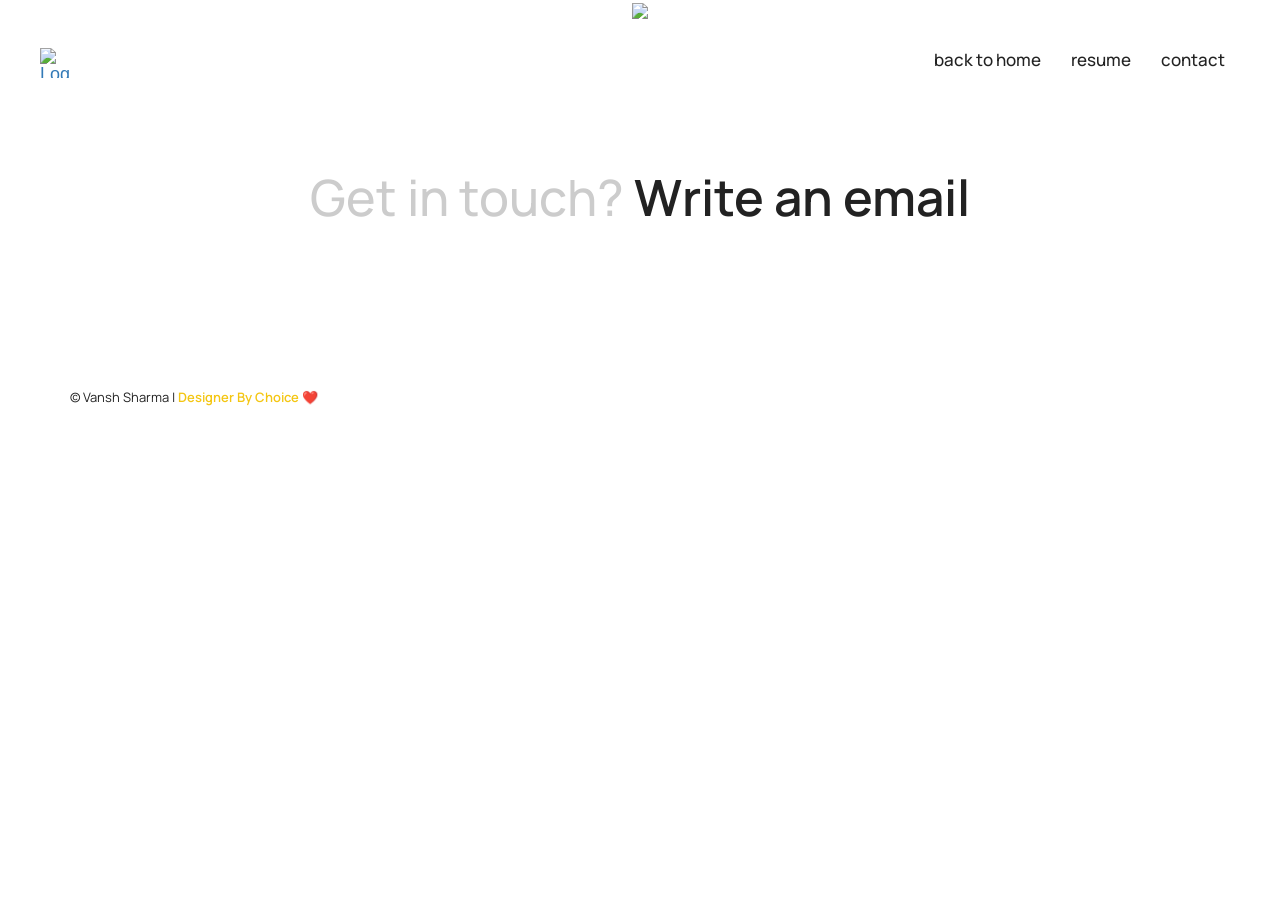
==== bodylastics.html @ a8fc330a "Add files via upload" ====
<!DOCTYPE html>
<html lang="en">

<head>
    <!--important meta tags-->
    <meta charset="utf-8">
    <meta http-equiv="X-UA-Compatible" content="IE=edge">
    <meta name="viewport" content="width=device-width, initial-scale=1">

    <!-- Title -->
    <title>vansh sharma</title>
    
    <!-- Basic SEO -->
    <meta name="description" content="ux portfolio">
    <meta name="keywords" content="html5, css3, jquery, bootstrap, web design, web development, creative website, responsive website">

    <!-- Favicon -->
    <link rel="shortcut icon" href="img/favicon/favicon.ico">

    <!-- Google Fonts -->
    <link rel="preconnect" href="https://fonts.googleapis.com">
    <link rel="preconnect" href="https://fonts.gstatic.com" crossorigin>
    <link href="https://fonts.googleapis.com/css2?family=Manrope:wght@200;300;400;500;600;700;800&display=swap" rel="stylesheet">


    <!-- Font Awesome CSS -->
    <link rel="stylesheet" href="css/font-awesome/css/font-awesome.min.css">

    <!-- Bootstrap CSS -->
    <link rel="stylesheet" href="css/bootstrap/bootstrap.min.css">

    <!-- Owl Carousel CSS -->
    <link rel="stylesheet" href="css/owl-carousel/owl.carousel.min.css">
    <link rel="stylesheet" href="css/owl-carousel/owl.theme.default.min.css">

    <!-- Responsive Tabs CSS -->
    <link rel="stylesheet" href="css/responsive-tabs/responsive-tabs.min.css">

    <!-- Magnific Popup -->
    <link rel="stylesheet" href="css/magnific-popup/magnific-popup.min.css">

    <!-- Animate -->
    <link rel="stylesheet" href="css/animate/animate.min.css">

    <!-- Custom CSS -->
    <link rel="stylesheet" href="css/style.css">

    <!-- Responsive CSS -->
    <link rel="stylesheet" href="css/responsive.css">


</head>

<body data-spy="scroll" data-target=".navbar" data-offset="65">

    <!-- Header -->
    <header>
        <nav class="navbar navbar-fixed-top">

            <div class="container-fluid site-nav-wrapper">

                <div class="navbar-header">

                    <!-- Mobile Menu -->
                    <span id="mobile-nav-open-btn">&#9776;</span>


                    <!-- Logo -->
                    <a class="navbar-brand smooth-scroll" href="#home">
                        <img src="img/logo/logo.png" alt="Logo">
                    </a>

                </div>

                <div class="collapse navbar-collapse pull-right">

                    <ul class="nav navbar-nav">

                        <li class="active"><a href="index.html">back to home</a></li>
                        <li><a href="https://drive.google.com/file/d/1w5In24x5zJr2FIGvrXWe8625ibr2T0uj/view?usp=drive_link">resume</a></li>
                        <li><a class="smooth-scroll" href="#contact">contact</a></li>

                    </ul>

                </div>

                <!-- Mobile Menu -->
                <div id="mobile-nav">

                    <span id="mobile-nav-close-btn">&times;</span>
                    <div id="mobile-nav-content">

                        <ul class="nav">

                        <li class="active"><a href="index.html">back to home</a></li>
                        <li><a href="https://drive.google.com/file/d/1w5In24x5zJr2FIGvrXWe8625ibr2T0uj/view?usp=drive_link">resume</a></li>
                        <li><a class="smooth-scroll" href="#contact">contact</a></li>

                        </ul>

                    </div>
                </div>

            </div>

        </nav>

    </header>
    <!-- Header Ends -->

    <div id="portfolio1" class="text-center">
        <img src="img/portfolio/portfolio6.jpg">
    </div>

    <!-- Contact -->
    <section id="contact">
        <div class="contact">
            <div class="content-box-md">
                <h1 class="touch"><span>Get in touch? </span><a href="mailto: vanshsharma813@gmail.com">Write an email </a></h1>
            </div>
        </div>
    </section>

    <!-- Footer -->
    <footer>
        <div class="container">
            <div class="row">
                <div class="col-md-12">
                    <p>© Vansh Sharma | <span>Designer By Choice ❤️</span></p>
                </div>
            </div>
        </div>

        <!-- Back To Top -->
        <a href="#home" id="back-to-top" class="btn btn-sm btn-yellow btn-back-to-top smooth-scroll hidden-sm hidden-xs" title="home" role="button">
            <i class="fa fa-angle-up"></i>
        </a>
    </footer>
    <!-- Footer Ends -->

    <!-- JQuery -->
    <script src="js/jquery.min.js"></script>

    <!-- Boostrap JS -->
    <script src="js/bootstrap/bootstrap.min.js"></script>

    <!-- Owl Carousel JS -->
    <script src="js/owl-carousel/owl.carousel.min.js"></script>

    <!-- Way Points -->
    <script src="js/waypoints/jquery.waypoints.min.js"></script>

    <!-- Responsive Tabs -->
    <script src="js/responsive-tabs/jquery.responsiveTabs.min.js"></script>

    <!-- Isotope -->
    <script src="js/isotope/isotope.pkgd.min.js"></script>

    <!-- Magnific Popup JS -->
    <script src="js/magnific-popup/jquery.magnific-popup.min.js"></script>

    <!-- Counter Up JS -->
    <script src="js/counter-up/jquery.counterup.min.js"></script>

    <!-- Google API -->
    <script src="https://maps.googleapis.com/maps/api/js?key=AIzaSyD9EdV2JfPG1Vfviw9gf_HlblIUfs7Ie2E"></script>

    <!-- Easing JS -->
    <script src="js/easing/jquery.easing.1.3.min.js"></script>

    <!-- Wow -->
    <script src="js/wow/wow.min.js"></script>

    <!-- Custom JS -->
    <script src="js/script.js"></script>

</body>

</html>
---- css/responsive-tabs/responsive-tabs.min.css ----
.r-tabs .r-tabs-nav{margin:0;padding:0}.r-tabs .r-tabs-tab{display:inline-block;margin:0;list-style:none}.r-tabs .r-tabs-panel{padding:15px;display:none}.r-tabs .r-tabs-accordion-title{display:none}.r-tabs .r-tabs-panel.r-tabs-state-active{display:block}@media only screen and (max-width:768px){.r-tabs .r-tabs-nav{display:none}.r-tabs .r-tabs-accordion-title{display:block}}
---- css/style.css ----
/* ===================================
   Default Theme
   -----------------------------------
   Fonts Used: Manrope
   -----------------------------------
   Colors Used:
   Moon Yellow:   #F4C613
   White:         #fff
   Black:         #222
======================================*/

/* ====================================
               Html, Body
======================================*/

html,
body {
    height: 100%;
}

body {
    color: #212226;
}

h1,
h2,
h3,
h4,
h5,
h6 {
    font-family: "Manrope", sans-serif;
}

p {
    font-family: "Manrope", sans-serif;
    font-size: 13px;
    line-height: 24px;
    font-weight: 400;
}

section {
    background-color: #fff;
    overflow: hidden;
}

/* ====================================
               Preloader
======================================*/

.loader-bg{
  position: fixed;
  z-index: 99999;
  background: #fff;
  width: 100%;
  height: 100%;
}

.loader-bg:before, .loader-bg:after{
  content: '';
  width: inherit;
  height: inherit;
  position: absolute;
  top: 0;
  left: 0;
  animation: loader 2s linear infinite;
  opacity: 0;
}

.loader-bg:before{
  animation-delay: 0.5s;
}

@keyframes loader{
  0% {
    transform: scale(0);
    opacity: 0;
  }

  50%{
    opacity: 1;
  }
  100%{
    transform: scale(1);
    opacity: 0;
  }
}

video {
  object-fit: cover;
  width: 100vw;
  height: 100vh;
  position: fixed;
  top: 0;
  left: 0;
}

#background-video {
  width: 100vw;
  height: 100vh;
  object-fit: cover;
  position: fixed;
  left: 0;
  right: 0;
  top: 0;
  bottom: 0;
  z-index: -1;
}

/* ====================================
               Home
======================================*/

#home {
    background: none;
    height: 100%;
}

#home-content {
    width: 100%;
    height: 100%;
    display: flex;
    align-items: center;
}

.home-text {
    color: #222;
    font-weight: 100;
    margin: 8px 0 30px 0;
    font-size: 50px;
    line-height: 10px;
}

/* ====================================
               Hero Area
======================================*/

.macbook {
  width: 234.375px;
  height: 150px;
  position: absolute;
  left: 50%;
  top: 50%;
  margin: 50px 0 0 -80px;
  perspective: 500px;
}
.shadow {
  position: absolute;
  width: 100px;
  height: 0px;
  left: 40px;
  top: 160px;
  transform: rotateX(80deg) rotateY(0deg) rotateZ(0deg);
  box-shadow: 0 0 60px 40px rgba(0,0,0,0.3);
  animation: shadow infinite 7s ease;
}
.inner {
  z-index: 20;
  position: absolute;
  width: 234.375px;
  height: 150px;
  left: 0;
  top: 0;
  transform-style: preserve-3d;
  transform:rotateX(-20deg) rotateY(0deg) rotateZ(0deg);
  animation: rotate infinite 7s ease;
}
.screen {
  width: 234.375px;
  height: 150px;
  position: absolute;
  left: 0;
  bottom: 0;
  border-radius: 7px;
  background: #ddd;
  transform-style: preserve-3d;
  transform-origin: 50% 93px;
  transform: rotateX(0deg) rotateY(0deg) rotateZ(0deg);
  animation: lid-screen infinite 7s ease;
  background-image: linear-gradient(45deg, rgba(0,0,0,0.34) 0%,rgba(0,0,0,0) 100%);
  background-position: left bottom;
  background-size: 300px 300px;
  box-shadow: inset 0 3px 7px rgba(255,255,255,0.5);
}
.screen .logo {
  position: absolute;
  width: 25px;
  height: 30px;
  left: 50%;
  top: 50%;
  margin: -12px 0 0 -10px;
  transform: rotateY(180deg) translateZ(0.1px);
}
.screen .face-one {
  width: 234.375px;
  height: 150px;
  position: absolute;
  left: 0;
  bottom: 0;
  border-radius: 10px;
  background: #d3d3d3;
  transform: translateZ(2px);
  background-image: linear-gradient(45deg,rgba(0,0,0,0.24) 0%,rgba(0,0,0,0) 100%);
}
.screen .face-one .camera {
  width: 5px;
  height: 5px;
  border-radius: 100%;
  background: #000;
  position: absolute;
  left: 50%;
  top: 4px;
  margin-left: -1.5px;
}
.screen .face-one .display {
  width: 210.810810811px;
  height: 120px;
  margin: 10px;
  background: url("https://upload.wikimedia.org/wikipedia/en/9/98/MacOS_Monterey_Desktop.png") no-repeat center center #000;
  background-size: 100% 100%;
  border-radius: 1px;
  position: relative;
  box-shadow: inset 0 0 2px rgba(0,0,0,1);
}
.screen .face-one .display .shade {
  position: absolute;
  left: 0;
  top: 0;
  width: 210.810810811px;
  height: 120px;
  background: linear-gradient(-135deg, rgba(255,255,255,0) 0%,rgba(255,255,255,0.1) 47%,rgba(255,255,255,0) 48%);
  animation: screen-shade infinite 7s ease;
  background-size: 300px 200px;
  background-position: 0px 0px;
}
.screen .face-one span {
  position: absolute;
  top: 85px;
  left: 57px;
  font-size: 6px;
  color: #666
}

.body {
  width: 234.375px;
  height: 150px;
  position: absolute;
  left: 0;
  bottom: 0;
  border-radius: 10px;
  background: #cbcbcb;
  transform-style: preserve-3d;
  transform-origin: 50% bottom;
  transform: rotateX(-90deg);
  animation: lid-body infinite 7s ease;
  background-image: linear-gradient(45deg, rgba(0,0,0,0.24) 0%,rgba(0,0,0,0) 100%);
}
.body .face-one {
  width: 234.375px;
  height: 150px;
  position: absolute;
  left: 0;
  bottom: 0;
  border-radius: 7px;
  transform-style: preserve-3d;
  background: #dfdfdf;
  animation: lid-keyboard-area infinite 7s ease;
  transform: translateZ(-2px);
  background-image: linear-gradient(30deg, rgba(0,0,0,0.24) 0%,rgba(0,0,0,0) 100%);
}
.body .touchpad {
  width: 60px;
  height: 42px;
  position: absolute;
  left: 45%;
  top: 33%;
  border-radius: 7px;
  margin: -44px 0 0 -18px;
  background: #cdcdcd;
  background-image: linear-gradient(30deg, rgba(0,0,0,0.24) 0%,rgba(0,0,0,0) 100%);
  box-shadow: inset 0 0 3px #888;
}
.body .keyboard {
  width: 216.666666667px;
  height: 75px;
  position: absolute;
  left: 7px;
  top: 53px;
  border-radius: 4px;
  transform-style: preserve-3d;
  background: #cdcdcd;
  background-image: linear-gradient(30deg, rgba(0,0,0,0.24) 0%,rgba(0,0,0,0) 100%);
  box-shadow: inset 0 0 3px #777;
  padding: 0 0 0 2px;
}
.keyboard .key {
  width: 12px;
  height: 12px;
  background: #444;
  float: left;
  margin: 1px;
  transform: translateZ(-2px);
  border-radius: 2px;
  box-shadow: 0 -2px 0 #222;
  animation: keys infinite 7s ease;
}
.key.space {
  width: 55px;
}
.key.f {
  height: 5px;
}
.body .pad {
  width: 5px;
  height: 5px;
  background: #333;
  border-radius: 100%;
  position: absolute;
}
.pad.one {
  left: 20px;
  top: 20px;
}
.pad.two {
  right: 20px;
  top: 20px;
}
.pad.three {
  right: 20px;
  bottom: 20px;
}
.pad.four {
  left: 20px;
  bottom: 20px;
}

@keyframes rotate {
  0% {
    transform: rotateX(-20deg) rotateY(0deg) rotateZ(0deg);
  }
  5% {
    transform: rotateX(-20deg) rotateY(-20deg) rotateZ(0deg);
  }
  20% {
    transform: rotateX(30deg) rotateY(200deg) rotateZ(0deg);
  }
  25% {
    transform: rotateX(-60deg) rotateY(150deg) rotateZ(0deg);
  }
  60% {
    transform: rotateX(-20deg) rotateY(130deg) rotateZ(0deg);
  }
  65% {
    transform: rotateX(-20deg) rotateY(120deg) rotateZ(0deg);
  }
  80% {
    transform: rotateX(-20deg) rotateY(375deg) rotateZ(0deg);
  }
  85% {
    transform: rotateX(-20deg) rotateY(357deg) rotateZ(0deg);
  }
  87% {
    transform: rotateX(-20deg) rotateY(360deg) rotateZ(0deg);
  }
  100% {
    transform: rotateX(-20deg) rotateY(360deg) rotateZ(0deg);
  }
}

@keyframes lid-screen {
  0% {
    transform: rotateX(0deg);
    background-position: left bottom;
  }
  5% {
    transform: rotateX(50deg);
    background-position: left bottom;
  }
  20% {
    transform: rotateX(-90deg);
    background-position: -150px top;
  }
  25% {
    transform: rotateX(15deg);
    background-position: left bottom;
  }
  30% {
    transform: rotateX(-5deg);
    background-position: right top;
  }
  38% {
    transform: rotateX(5deg);
    background-position: right top;
  }
  48% {
    transform: rotateX(0deg);
    background-position: right top;
  }
  90% {
    transform: rotateX(0deg);
    background-position: right top;
  }
  100% {
    transform: rotateX(0deg);
    background-position: right center;
  }
}

@keyframes lid-body {
  0% {
    transform: rotateX(-90deg);
    
  }
  50% {
    transform: rotateX(-90deg);
    
  }
  100% {
    transform: rotateX(-90deg);
    
  }
}

@keyframes lid-keyboard-area {
  0% {
     background-color: #dfdfdf;
  }
  50% {
    background-color: #bbb;
  }
  100% {
    background-color: #dfdfdf;
  }
}
@keyframes screen-shade {
  0% {
    background-position: -20px 0px;
  }
  5% {
    background-position: -40px 0px;
  }
  20% {
    background-position: 200px 0;
  }
  50% {
    background-position: -200px 0;
  }
  80% {
    background-position: 0px 0px;
  }
  85% {
    background-position: -30px 0;
  }
  90% {
    background-position: -20px 0;
  }
  100% {
    background-position: -20px 0px;
  }
}
@keyframes keys {
  0% {
    box-shadow: 0 -2px 0 #222;
  }
  5% {
    box-shadow: 1 -1px 0 #222;
  }
  20% {
    box-shadow: -1px 1px 0 #222;
  }
  25% {
    box-shadow: -1px 1px 0 #222;
  }
  60% {
    box-shadow: -1px 1px 0 #222;
  }
  80% {
    box-shadow: 0 -2px 0 #222;
  }
  85% {
    box-shadow: 0 -2px 0 #222;
  }
  87% {
    box-shadow: 0 -2px 0 #222;
  }
  100% {
    box-shadow: 0 -2px 0 #222;
  }
}
@keyframes shadow {
  0% {
    transform: rotateX(80deg) rotateY(0deg) rotateZ(0deg);
    box-shadow: 0 0 60px 40px rgba(0,0,0,0.3);
  }
  5% {
    transform: rotateX(80deg) rotateY(10deg) rotateZ(0deg);
    box-shadow: 0 0 60px 40px rgba(0,0,0,0.3);
  }
  20% {
    transform: rotateX(30deg) rotateY(-20deg) rotateZ(-20deg);
    box-shadow: 0 0 50px 30px rgba(0,0,0,0.3);
  }
  25% {
    transform: rotateX(80deg) rotateY(-20deg) rotateZ(50deg);
    box-shadow: 0 0 35px 15px rgba(0,0,0,0.1);
  }
  60% {
    transform: rotateX(80deg) rotateY(0deg) rotateZ(-50deg) translateX(30px);
    box-shadow: 0 0 60px 40px rgba(0,0,0,0.3);
  }
  100% {
    box-shadow: 0 0 60px 40px rgba(0,0,0,0.3);
  }
}

/* ====================================
               Buttons
======================================*/

.btn-general {
    font-family: 'Manrope', sans-serif;
    border-radius: 28px;
    font-size: 13px;
    text-transform: uppercase;
    padding: 12px 46px 12px 46px;
    margin: 0 6px;
    -webkit-transition: all .5s;
    transition: all .5s;
}

.btn-home {
    color: #fff;
    border: 1px solid #fff;
}

.btn-home:hover,
btn-home:focus {
    color: #fff;
    background-color: #f4c613;
    border: 1px solid #f4c613;
}

.btn-yellow {
    color: #fff;
    border: 1px solid #f4c613;
    background-color: #f4c613;
}

.btn-yellow:hover,
btn-yellow:focus {
    color: #fff;
    background-color: #212226;
    border: 1px solid #212226;
}

.btn-white {
    color: #212226;
    border: 1px solid #fff;
    background-color: #fff;
}

.btn-white:hover,
btn-white:focus {
    color: #fff;
    background-color: #212226;
    border: 1px solid #212226;
}

.btn-back-to-top {
    position: fixed;
    bottom: 20px;
    right: 20px;
    border-radius: 4px;
}

/* ====================================
               Content Boxes
======================================*/

.content-box-lg {
    padding: 120px 0;
}

.content-box-md {
    padding: 100px 0;
}

.content-box-sm {
    padding: 90px 0;
}

/* ====================================
               Headings
======================================*/

.home-heading {

    margin: 50px 0 0 0;

}

.home-heading h1 {

    color: #222;
    display: inline-block;
    font-size: 110px;
    font-weight: 800;
    line-height: 45px;

}

.home-heading h5 {

    color: #222;
    display: inline-block;
    font-size: 110px;
    font-weight: 800;
    line-height: 45px;

}

.home-heading h3 {
    
    font-size: 30px;
    font-weight: 500;
    line-height: 40px !important;

}

.home-heading p {

  font-size: 50px;
  font-weight: 600;
  line-height: 10px;

}

.vertical-heading h5 {

    color: #f4c613;
    font-size: 14px;
    font-weight: 500;
    text-transform: uppercase;
    word-spacing: 9px;
    display: inline-block;
    -webkit-transform: rotate(270deg);
    transform: rotate(270deg);
    position: relative;
    top: 60px;
    left: -53px;

}

.vertical-heading h2 {
    margin: 0 0 0 35px;
}

.vertical-heading h2,
.horizontal-heading h2 {
    font-size: 42px;
    font-weight: 100;
    line-height: 45px;
}

.horizontal-heading {
    margin-bottom: 80px;
}

.horizontal-heading h5 {
    font-size: 16px;
    color: #f4c613;
    text-transform: uppercase;
    display: inline-block;
    margin-bottom: 10px;
}

.horizontal-heading h2 {
    margin: 0;
}

/* ====================================
               Social Icons
======================================*/

ul.social-list {
    padding: 0;
    margin-top: 20px;
}

ul.social-list li {
    display: inline-block;
    padding: 0;
}

ul.social-list li a {
    display: inline-block;
    border: 1px solid #fff;
    width: 35px;
    height: 35px;
    line-height: 33px;
    color: #fff;
    border-radius: 50%;
    -webkit-transition: all 400ms linear;
    transition: all 400ms linear;
}

ul.social-list li:nth-child(1) a:hover {
    background: #3b5998;
    border-color: transparent;
}

ul.social-list li:nth-child(2) a:hover {
    background: #00aced;
    border-color: transparent;
}

ul.social-list li:nth-child(3) a:hover {
    background: #dd4b39;
    border-color: transparent;
}

/* ====================================
            Portfolio
======================================*/

#portfolio .vertical-heading {
    margin-bottom: 50px;
}

.row.no-gutters [class*=col-] {
    padding: 0;
}

.portfolio-item {
    overflow: hidden;
    position: relative;
}

/* Filter CSS */

#isotope-filters {
    margin-bottom: 10px;
    padding: 20px 25px 20px 0;
}

#isotope-filters button {
    font-family: "Manrope", sans-serif;
    font-size: 12px;
    font-weight: 700;
    background: transparent;
    text-transform: uppercase;
    -webkit-box-shadow: none;
    box-shadow: none;
    padding-right: 30px;
    outline: 0;
}

#isotope-filters button span {
    display: block;
    padding-bottom: 5px;
    -webkit-transition: border-color .4s ease-in-out;
    transition: border-color .4s ease-in-out;
}

#isotope-filters button.active span {
    color: #f4c613;
    border-bottom: 3px solid #f4c613;
}

.portfolio-item img {
    width: 100%;
    height: auto;
    -webkit-transition: -webkit-transform .5s ease;
    transition: -webkit-transform .5s ease;
    transition: transform .5s ease;
    transition: transform .5s ease, -webkit-transform .5s ease;
}

.portfolio-item:hover img {
    -webkit-transform: scale(1.1);
    transform: scale(1.1);
}

/* Overlay Effect */

.portfolio-item-overlay {
    position: absolute;
    top: 0;
    left: 0;
    right: 0;
    bottom: 0;
    background: rgba(14, 14, 17, 0.9);
    cursor: -webkit-zoom-in;
    cursor: pointer;
    opacity: 0;
    -webkit-transition: all .5s ease;
    transition: all .5s ease;
}

.portfolio-item-details {
    width: 100%;
    position: absolute;
    top: 50%;
    left: 0;
    -webkit-transform: translateY(-50%);
    transform: translateY(-50%);
}

.portfolio-item-details h3 {
    color: #f4c613;
    text-transform: uppercase;
    font-size: 30px;
    margin: 0;
    padding: 0;
    -webkit-transform: translateY(-20%);
    transform: translateY(-20%);
    -webkit-transition: all .5s;
    transition: all .5s;
}

.portfolio-item-details span {
    display: inline-block;
    border-top: 1px solid #fff;
    border-bottom: 1px solid #fff;
    height: 6px;
    width: 30px;
    margin: 11px auto 5px auto;
}

.portfolio-item-details p {
    font-size: 17px;
    color: #fff;
    text-transform: uppercase;
    margin: 0;
    padding: 0;
    -webkit-transform: translateY(20%);
    transform: translateY(20%);
    -webkit-transition: all .5s;
    transition: all .5s;
}

/* Show Overlay on Mouse Hover */

.portfolio-item:hover .portfolio-item-details h3 {
    -webkit-transform: translateY(0);
    transform: translateY(0);
}

.portfolio-item:hover .portfolio-item-details p {
    -webkit-transform: translateY(0);
    transform: translateY(0);
}

.portfolio-item:hover .portfolio-item-overlay {
    opacity: 1;
}

/* =======================================
                Contact
========================================= */

.contact {
  padding: 30px 0;
  text-align: center;
}

.touch span {
  color: #ccc;
}

.touch {
    font-size: 50px;
}

.contact .touch a {
  color: #222;
  position: relative;
  font-weight: 600;
  text-decoration: none !important;
}

.contact .touch a::after{
  content: '';
  width: 0;
  height: 3px;
  position: absolute;
  bottom: 5px;
  right: 0%;
  transform: translateX(-30%);
  background: #222;
  transition: width 0.3s;
}

.contact .touch a:hover::after{
  width: 50%;
  color: #222 !important;
}

/* =======================================
                Footer
========================================= */

footer {
    background: #fff;
    padding: 20px;
}

footer p {
    color: #222;
    margin: 0;
}

footer p span {
    color: #f4c613;
    font-weight: 600;
}

/* =======================================
                Navigation
========================================= */

.navbar {
    padding: 35px 0 20px 0;
    -webkit-transition: all 300ms linear;
    transition: all 300ms linear;
}

.site-nav-wrapper {
    padding: 0 85px;
}

.navbar-brand {
    padding: 13px 15px;
}

.navbar-brand > img {
    width: 30px;
    height: 30px;
}

ul.navbar-nav > li > a {
    font-family: "Manrope", sans-serif;
    color: #222;
    font-size: 17px;
    font-weight: 500;
    text-transform: lowercase;
    -webkit-transition: all 400ms linear;
    transition: all 400ms linear;
}

ul.navbar-nav > li > a:hover,
ul.navbar-nav > li > a:focus {
    background: none;
    color: #444;
    font-weight: 800;
}

/* White Navigation */

.white-nav-top {
    background: #fff;
    padding: 10px 0;
    -webkit-box-shadow: 0 8px 6px -9px #999;
    box-shadow: 0 8px 6px -9px #999;
    z-index: 2;
}

.white-nav-top ul.navbar-nav > li > a {
    color: #212226;
    -webkit-transition: all 400ms linear;
    transition: all 400ms linear;
}

.white-nav-top ul.navbar-nav > li > a:hover,
.white-nav-top ul.navbar-nav > li > a:focus {
    color: #f4c613;
}

/* Scroll Spy */

.white-nav-top ul.navbar-nav > li.active > a {
    color: #f4c613;
    font-weight: 500;
}

/* =======================================
                Animation
========================================= */

.home-heading p,
.home-heading h1,
.home-text{
    -webkit-animation-duration: 1.5s;
    animation-duration: 1.5s;
}

.home-heading p,
.home-heading h1 {
    -webkit-animation-delay: 2s;
    animation-delay: 2s;
}

.home-text {
    -webkit-animation-delay: 3s;
    animation-delay: 3s;
}

/* =======================================
                Portfolio page
========================================= */

#portfolio1 img {
  width: 100%;
  min-height: 100%;
}
---- css/responsive.css ----
/* =======================================
                Mobile Menu
========================================= */

.navbar-header {
    position: relative;
}

#mobile-nav-open-btn {
    font-size: 30px;
    color: #222;
    cursor: pointer;
    z-index: 2;
    position: absolute;
    right: 0;
    top: 6px;
    display: none;
}

#mobile-nav {
    height: 0%;
    width: 100%;
    position: fixed;
    top: 0;
    left: 0;
    z-index: 3;
    background-color: rgba(255, 255, 255, 0.9);
    -webkit-transition: all 300ms linear;
    transition: all 300ms linear;
    overflow-y: hidden;
}

#mobile-nav-close-btn {
    font-family: "Manrope", sans-serif;
    font-size: 70px;
    color: #222;
    font-weight: 400;
    cursor: pointer;
    position: absolute;
    right: 20px;
    top: -9px;
    -webkit-transition: .3s;
    transition: .3s;
}

#mobile-nav-content {
    width: 100%;
    text-align: center;
    margin-top: 30px;
    position: relative;
    top: 10%;
}

#mobile-nav ul li {
    margin-bottom: 20px;
}

#mobile-nav a {
    font-family: "Manrope", sans-serif;
    font-size: 25px;
    color: #222;
    font-weight: 600;
    text-transform: lowercase;
    display: inline;
    -webkit-transition: .3s;
    transition: .3s;
}

#mobile-nav a:hover,
#mobile-nav a:focus,
#mobile-nav-close-btn:hover,
#mobile-nav-close-btn:focus {
    color: #f4c613;
    letter-spacing: 1px;
    background: none;
}

/* Scroll Spy */

.white-nav-top #mobile-nav ul.nav > li.active > a {
    color: #f4c613;
    font-weight: 500;
}

/* ====================================
    Bootstrap 3 Media Queries
======================================*/

/* Large Devices (Desktops & Laptops) */

@media (min-width: 1200px) and (max-width: 1299px) {

    /* Navigation */
    .site-nav-wrapper {
        padding: 0 40px;
    }
}

/* Medium Devices (Landscape Tablets & Medium Laptops) */

@media (min-width: 992px) and (max-width: 1199px) {

    /* Navigation */
    .site-nav-wrapper {
        padding: 0 30px;
    }

    /* Generic */
    .vertical-heading h2 {
        font-size: 29px;
    }

}

/* Small Devices (Potrait Tablets & Small Desktops) */

@media (min-width: 768px) and (max-width: 991px) {

    /* Navigation */
    .site-nav-wrapper {
        padding: 0 20px;
    }

    /* Home */
    #home-heading h1 {
        font-size: 41px;
    }

    #home-text p {
        font-size: 13px;
    }

    /* Generic */
    .btn-general {
        padding: 8px 35px 8px 35px;
        font-size: 10px;
    }

    .vertical-heading h2 {
        font-size: 29px;
    }
}

/* Extra Small Devices (Potrait Tablets & Landscape Phones) */

@media (max-width: 767px) {

    /* Home */
    #home {
        height: 150%;
        padding-bottom: 100px;
    }

    #home-heading h1 {
        font-size: 20px;
    }

    #home-text {
        font-size: 20px;
        line-height: 18px;
        margin: 8px 2px 30px 2px;
    }

    #home-content {
        margin-bottom: 200px;
    }

    /* Generic */
    .btn-general {
        padding: 8px 25px 6px 25px;
        font-size: 10px;
    }

    /* Content Box */
    .content-box-lg {
        padding: 90px 0;
    }

    .content-box-md {
        padding: 80px 0;
    }

    /* Vertical Heading */
    .vertical-heading {
        text-align: center;
    }

    .vertical-heading h5 {
        -webkit-transform: rotate(0deg);
        transform: rotate(0deg);
        display: block;
        position: static;
        margin-bottom: 15px;
    }

    .vertical-heading h2 {
        font-size: 29px;
        line-height: normal;
        margin: 0;
    }

    .horizontal-heading {
        margin-bottom: 40px;
    }

    .horizontal-heading h2 {
        font-size: 30px;
    }

    .home-heading h3 {
        font-size: 25px;
    }

    .home-heading h1 {
        font-size: 100px;
    }

    /* Portfolio */
    #portfolio {
        padding-bottom: 0;
    }

    #isotope-filters button {
        padding-right: 15px;
    }

    /* Contact */

    #contact-left {
        text-align: center;
    }

    .office {
        margin-bottom: 40px;
    }

    ul.office-details li {
        display: block;
        margin-top: 25px;
    }

    ul.office-details li i {
        width: auto;
        display: block;
        margin-bottom: 3px;
    }

    ul.social-list {
        margin-bottom: 40px;
    }

    /* Navigation */
    #mobile-nav-open-btn {
        display: block;
    }

    .site-nav-wrapper,
    .white-nav-top {
        padding: 0 40px;
    }

    .navbar {
        padding: 20px 0;
    }
}

/* Extra Small Devices (Potrait Phones & Small Devices) */

@media (max-width: 480px) {

    /* Home */
    #home-heading h1 {
        font-size: 18px;
    }

    #home-text p {
        font-size: 11px;
        line-height: 16px;
        margin: 8px 10px 25px 10px;
    }

    /* Generic */
    .btn-general {
        padding: 8px 25px 6px 25px;
        font-size: 10px;
    }

    .vertical-heading h2 {
        font-size: 22px;
    }

    /* Portfolio */
    #isotope-filters {
        text-align: center;
    }

    #isotope-filters button {
        font-size: 10px;
        padding-right: 14px;
    }

    /* Testimonials */

    .testimonial h3 {
        font-size: 13px;
        line-height: 18px;
    }

    .testimonial .stars {
        font-size: 13px;
        transform: translateY(20px);
    }

    .horizontal-heading h2 {
        font-size: 22px;
    }
}

/* Extra Small Devices (Potrait Phones & Small Devices) */

@media (max-width: 320px) {

    /* Tech Statement */
    #tech-statement h3 {
        font-size: 10px;
        line-height: 20px;
    }

    /* Services 02 */
    #services-tabs h2 {
        font-size: 25px;
    }

    #services-tabs h3 {
        font-size: 20px;
    }

    /* Portfolio */

    #isotope-filters button {
        font-size: 10px;
        padding-right: 5px;
    }

    /* Testimonials */

    .testimonial h3 {
        font-size: 12px;
        line-height: 16px;
    }

    .testimonial .stars {
        font-size: 9px;
        transform: translateY(25px);
    }

    .horizontal-heading {
        margin-bottom: 40px;
    }

    .horizontal-heading h2 {
        font-size: 22px;
    }
}
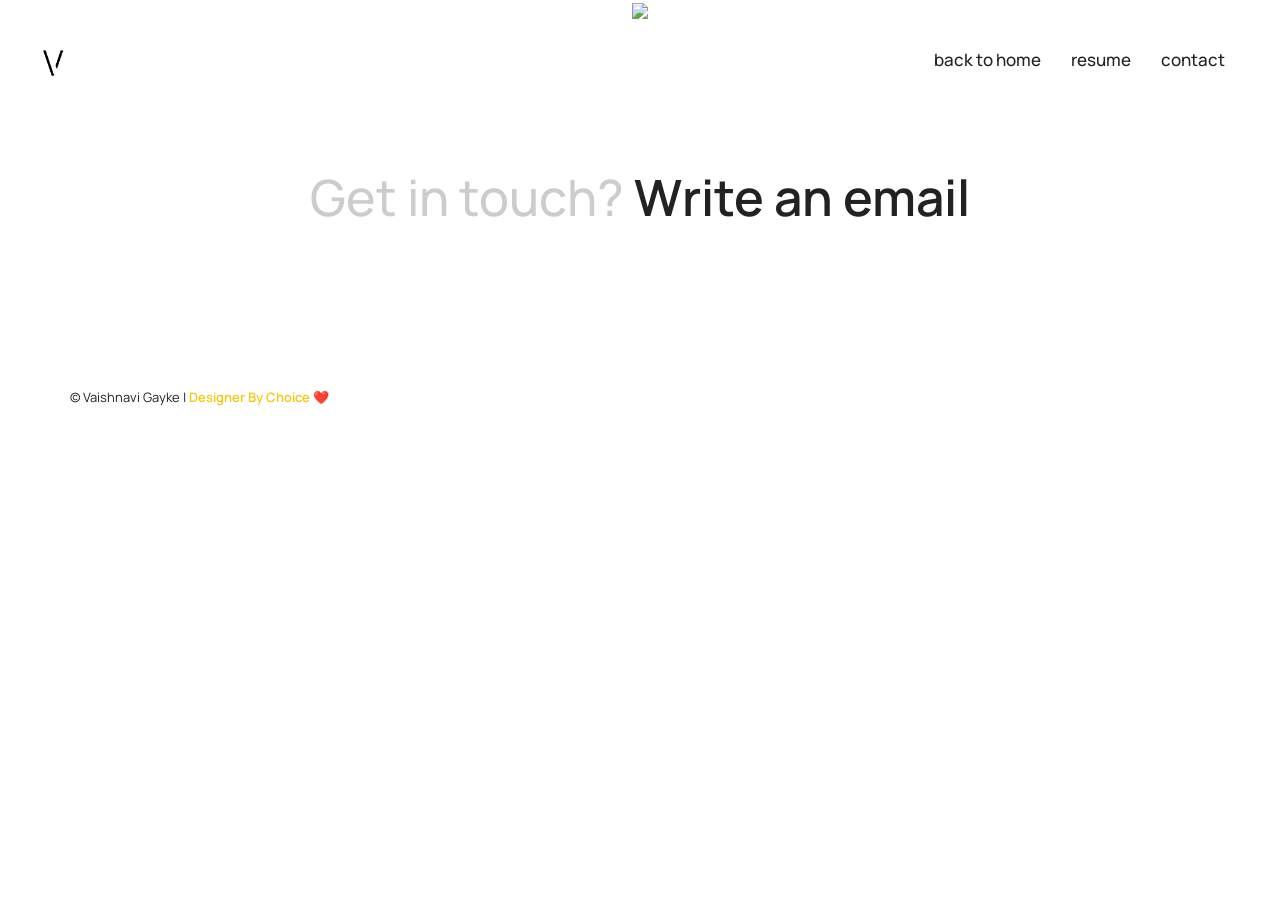
==== commit 84922e07: "Update bodylastics.html" ====
--- a/bodylastics.html
+++ b/bodylastics.html
@@ -8,7 +8,7 @@
     <meta name="viewport" content="width=device-width, initial-scale=1">
 
     <!-- Title -->
-    <title>vansh sharma</title>
+    <title>vaishnavi gayke</title>
     
     <!-- Basic SEO -->
     <meta name="description" content="ux portfolio">
@@ -116,7 +116,7 @@
     <section id="contact">
         <div class="contact">
             <div class="content-box-md">
-                <h1 class="touch"><span>Get in touch? </span><a href="mailto: vanshsharma813@gmail.com">Write an email </a></h1>
+                <h1 class="touch"><span>Get in touch? </span><a href="mailto: vgayke@binghamton.edu">Write an email </a></h1>
             </div>
         </div>
     </section>
@@ -126,7 +126,7 @@
         <div class="container">
             <div class="row">
                 <div class="col-md-12">
-                    <p>© Vansh Sharma | <span>Designer By Choice ❤️</span></p>
+                    <p>© Vaishnavi Gayke | <span>Designer By Choice ❤️</span></p>
                 </div>
             </div>
         </div>
@@ -176,4 +176,4 @@
 
 </body>
 
-</html>+</html>
